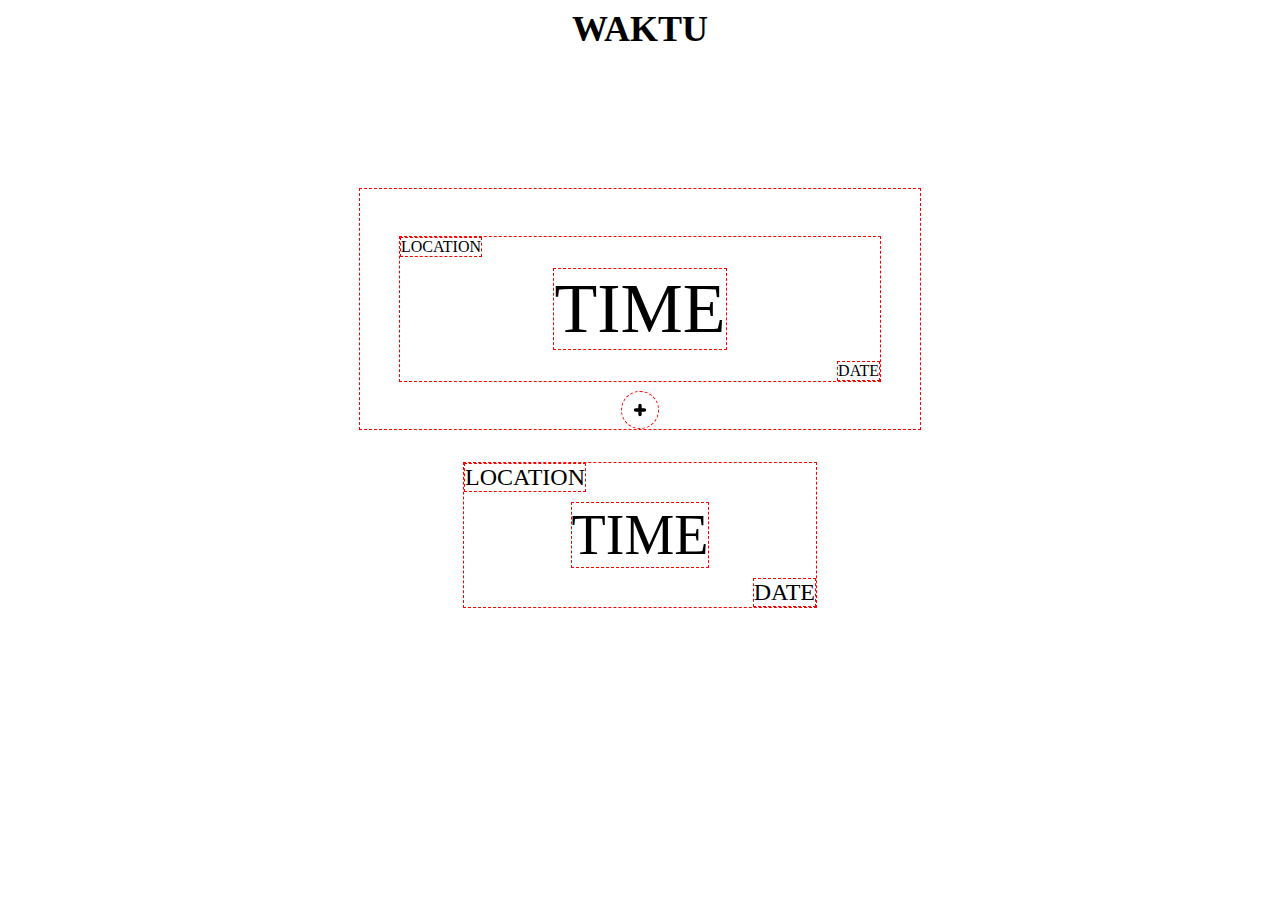
==== html/homepage.html @ 6a83633a "feat: add fecth api" ====
<!DOCTYPE html>
<html lang="en">
  <head>
    <meta charset="UTF-8" />
    <meta http-equiv="X-UA-Compatible" content="IE=edge" />
    <meta name="viewport" content="width=device-width, initial-scale=1.0" />
    <link rel="stylesheet" href="../css/homepage.css" />
    <link
      rel="stylesheet"
      href="https://cdnjs.cloudflare.com/ajax/libs/font-awesome/4.7.0/css/font-awesome.min.css"
    />
  </head>
  <body>
    <h1>WAKTU</h1>
    <div class="timezone-display--main">
      <div class="main-timezone">
        <div class="main-timezone__location">LOCATION</div>
        <div class="main-timezone__time">TIME</div>
        <div class="main-timezone__date">DATE</div>
      </div>
      <div class="search-bar">
        <input
          type="text"
          class="search-bar__input"
          placeholder="enter your country"
          aria-label="search"
        />
        <button class="search-bar__submit">
          <svg
            stroke="currentColor"
            fill="currentColor"
            stroke-width="2"
            viewBox="0 0 16 16"
            height="1em"
            width="1em"
          >
            <path
              fill-rule="evenodd"
              d="M8 3.5a.5.5 0 01.5.5v4a.5.5 0 01-.5.5H4a.5.5 0 010-1h3.5V4a.5.5 0 01.5-.5z"
              clip-rule="evenodd"
            ></path>
            <path
              fill-rule="evenodd"
              d="M7.5 8a.5.5 0 01.5-.5h4a.5.5 0 010 1H8.5V12a.5.5 0 01-1 0V8z"
              clip-rule="evenodd"
            ></path>
          </svg>
        </button>
      </div>
    </div>
    <div class="timezone-display--others">
      <div class="others-timezone">
        <div class="others-timezone__location">LOCATION</div>
        <div class="others-timezone__time">TIME</div>
        <div class="others-timezone__date">DATE</div>
      </div>
    </div>
    <script src="../js/main.js" aria-label="submit search"></script>
  </body>
</html>
---- css/homepage.css ----
body {
  display: flex;
  flex-direction: column;
  align-items: center;
  padding: 0 1em;
}
h1 {
  display: flex;
  font-size: 36px;
  font-weight: 700;
  margin: 0;
  padding: 0;
  justify-content: center;
}
.timezone-display--main {
  display: flex;
  position: relative;
  justify-content: center;
  align-items: center;
  max-width: 35rem;
  width: 100%;
  min-height: 15rem;
  border: 1px dashed red;
  margin-top: 138px;
}
.main-timezone {
  display: flex;
  border: 1px dashed red;
  position: absolute;
  max-width: 30rem;
  width: 100%;
  min-height: 9rem;
  align-items: center;
  justify-content: center;
}

.main-timezone__location {
  border: 1px dashed red;
  font-size: 16px;
  position: absolute;
  top: 0;
  left: 0;
}
.main-timezone__time {
  border: 1px dashed red;
  font-size: 70px;
  position: absolute;
}
.main-timezone__date {
  border: 1px dashed red;
  font-size: 16px;
  position: absolute;
  bottom: 0;
  right: 0;
}
.search-bar {
  --size: 40px;
  position: absolute;
  bottom: 0;
  border: 1px dashed red;
  display: flex;
  padding: 3px;
  height: calc(var(--size) - 10px);
  width: calc(var(--size) - 10px);
  border-radius: 50px;
  transition: width 300ms ease-in-out;
  overflow: hidden;
}
.search-bar__input {
  flex-grow: 1;
  font-size: 16px;
  border: 0;
  padding: 0 10px;
  position: absolute;
  top: 0;
  left: 0;
  bottom: 0;
  opacity: 0;
  cursor: pointer;
  outline: 0;
}

.search-bar__submit {
  font-size: 4em;
  cursor: pointer;
  border: 0;
  background: transparent;
  border-radius: 50%;
  width: calc(var(--size) - 10px);
  height: calc(var(--size) - 10px);
  margin-left: auto;
  transition: background 150ms ease-in-out;
  display: flex;
  justify-content: center;
  align-items: center;
}

.search-bar:focus-within {
  outline: 0;
  width: 200px;
  .search-bar__input {
    opacity: 1;
    width: 150px;
    cursor: initial;
    :focus {
      outline: 0;
    }
  }
  .search-bar__submit {
    background: red;
    color: white;
    :hover,
    :focus {
      outline: 0;
      border: 0;
      text-shadow: 0 0 10px gray;
    }
  }
}

.timezone-display--others {
  display: flex;
  position: relative;
  border: 1px dashed red;
  align-items: center;
  justify-content: center;
  margin-top: 2em;
  max-width: 22em;
  width: 100%;
  min-height: 9em;
}
.others-timezone>div{
  border:1px dashed red;
}

.others-timezone__location {
  position:absolute;
  left:0;
  top:0;
  font-size:1.5em;
}

.others-timezone__date{
  position:absolute;
  right:0;
  bottom:0;
  font-size:1.5em;
}

.others-timezone__time{
  font-size:3.5em;
}
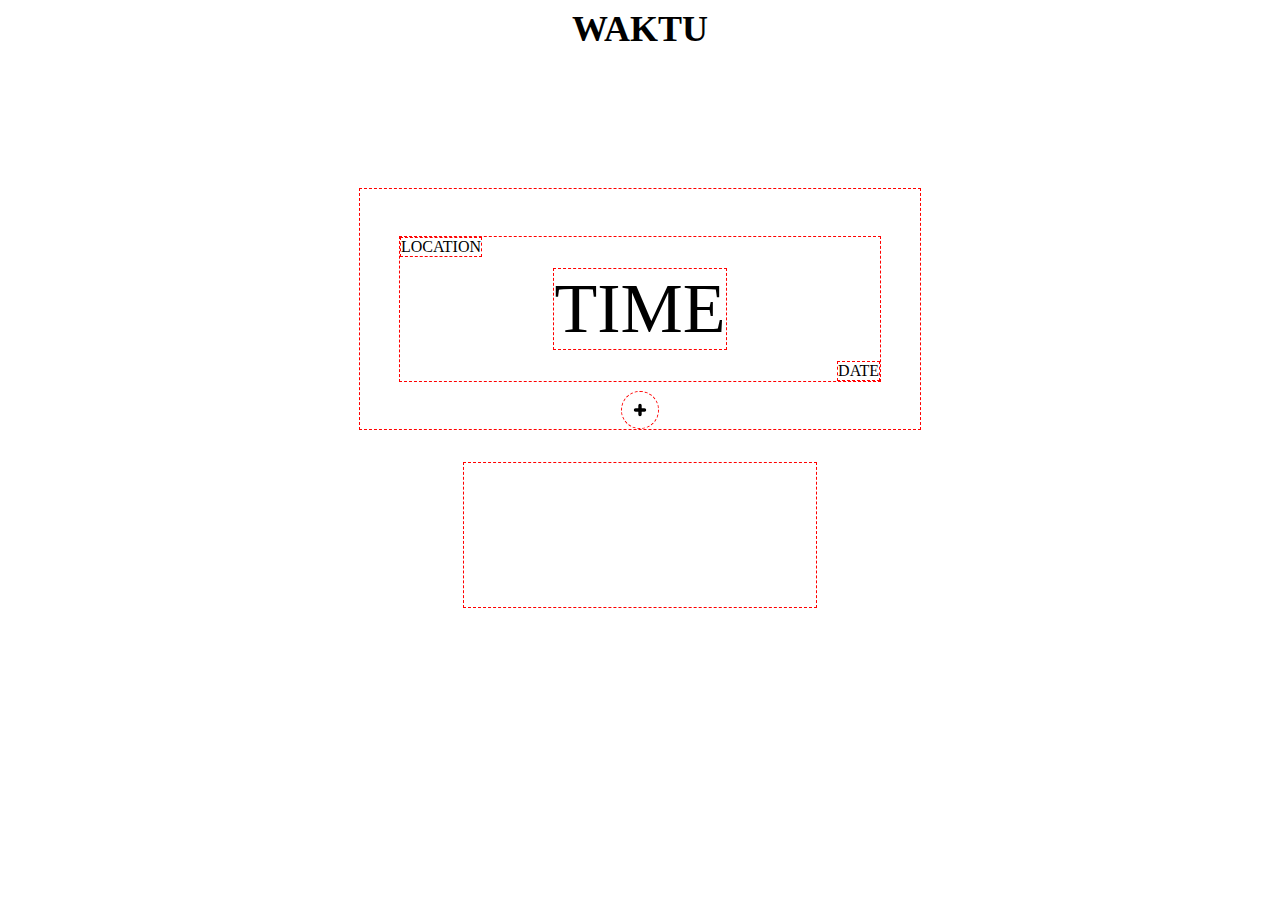
==== commit 2eb463e3: "create a other time zone display using DOM" ====
--- a/html/homepage.html
+++ b/html/homepage.html
@@ -25,7 +25,7 @@
           placeholder="enter your country"
           aria-label="search"
         />
-        <button class="search-bar__submit">
+        <button class="search-bar__button">
           <svg
             stroke="currentColor"
             fill="currentColor"
@@ -49,11 +49,11 @@
       </div>
     </div>
     <div class="timezone-display--others">
-      <div class="others-timezone">
+      <!-- <div class="others-timezone">
         <div class="others-timezone__location">LOCATION</div>
         <div class="others-timezone__time">TIME</div>
         <div class="others-timezone__date">DATE</div>
-      </div>
+      </div> -->
     </div>
     <script src="../js/main.js" aria-label="submit search"></script>
   </body>
--- a/css/homepage.css
+++ b/css/homepage.css
@@ -80,7 +80,7 @@
   outline: 0;
 }
 
-.search-bar__submit {
+.search-bar__button {
   font-size: 4em;
   cursor: pointer;
   border: 0;
@@ -106,7 +106,7 @@
       outline: 0;
     }
   }
-  .search-bar__submit {
+  .search-bar__button {
     background: red;
     color: white;
     :hover,
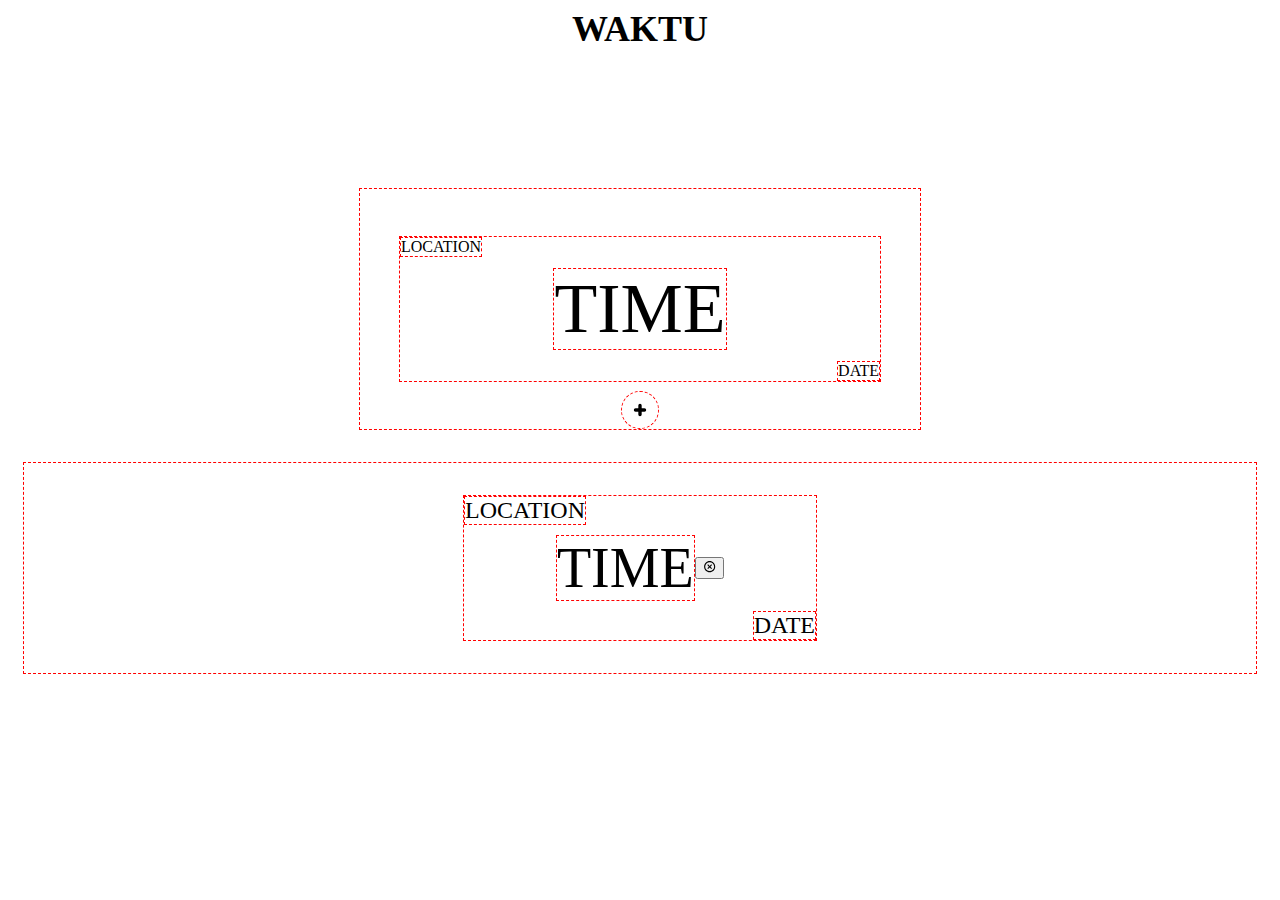
==== commit 290f67ae: "manage the js file" ====
--- a/html/homepage.html
+++ b/html/homepage.html
@@ -49,12 +49,29 @@
       </div>
     </div>
     <div class="timezone-display--others">
-      <!-- <div class="others-timezone">
+      <div class="others-timezone">
         <div class="others-timezone__location">LOCATION</div>
         <div class="others-timezone__time">TIME</div>
         <div class="others-timezone__date">DATE</div>
-      </div> -->
+        <button>
+          <svg
+            stroke="currentColor"
+            fill="currentColor"
+            stroke-width="0"
+            viewBox="0 0 24 24"
+            height="1em"
+            width="1em"
+          >
+            <g>
+              <path fill="none" d="M0 0h24v24H0z"></path>
+              <path
+                d="M12 22C6.477 22 2 17.523 2 12S6.477 2 12 2s10 4.477 10 10-4.477 10-10 10zm0-2a8 8 0 1 0 0-16 8 8 0 0 0 0 16zm0-9.414l2.828-2.829 1.415 1.415L13.414 12l2.829 2.828-1.415 1.415L12 13.414l-2.828 2.829-1.415-1.415L10.586 12 7.757 9.172l1.415-1.415L12 10.586z"
+              ></path>
+            </g>
+          </svg>
+        </button>
+      </div>
     </div>
-    <script src="../js/main.js" aria-label="submit search"></script>
+    <script src="../js/main.js" aria-label="submit search" type="module"></script>
   </body>
 </html>
--- a/css/homepage.css
+++ b/css/homepage.css
@@ -125,28 +125,38 @@
   align-items: center;
   justify-content: center;
   margin-top: 2em;
+  width: 100%;
+}
+
+.others-timezone {
+  display: flex;
+  border: 1px dashed red;
+  align-items: center;
+  justify-content: center;
+  margin: 2em;
   max-width: 22em;
   width: 100%;
+  position: relative;
   min-height: 9em;
 }
-.others-timezone>div{
-  border:1px dashed red;
+.others-timezone > div {
+  border: 1px dashed red;
 }
 
 .others-timezone__location {
-  position:absolute;
-  left:0;
-  top:0;
-  font-size:1.5em;
+  position: absolute;
+  left: 0;
+  top: 0;
+  font-size: 1.5em;
 }
 
-.others-timezone__date{
-  position:absolute;
-  right:0;
-  bottom:0;
-  font-size:1.5em;
+.others-timezone__date {
+  position: absolute;
+  right: 0;
+  bottom: 0;
+  font-size: 1.5em;
 }
 
-.others-timezone__time{
-  font-size:3.5em;
+.others-timezone__time {
+  font-size: 3.5em;
 }
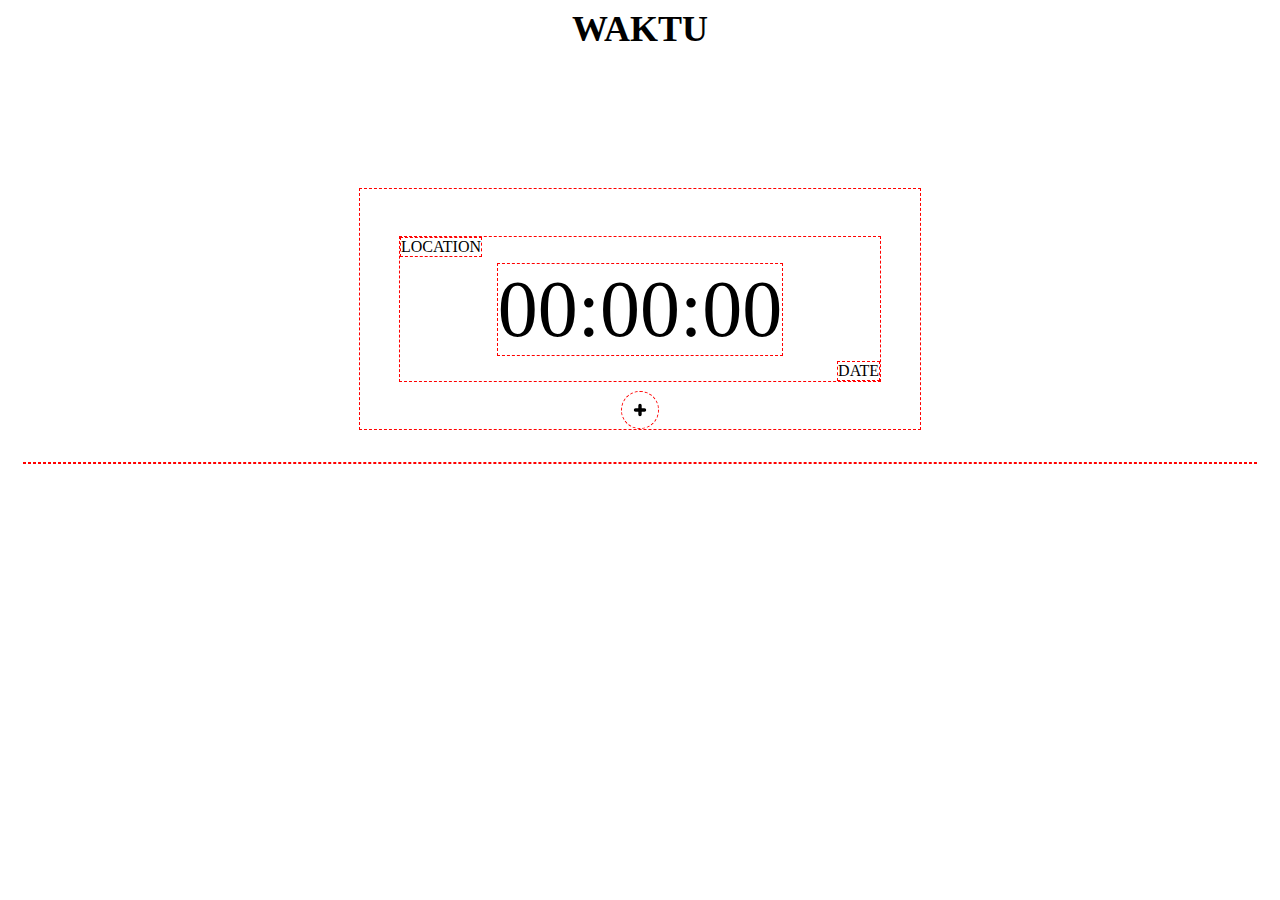
==== commit 4a22d0aa: "update:Make change in of how time display" ====
--- a/html/homepage.html
+++ b/html/homepage.html
@@ -15,7 +15,13 @@
     <div class="timezone-display--main">
       <div class="main-timezone">
         <div class="main-timezone__location">LOCATION</div>
-        <div class="main-timezone__time">TIME</div>
+        <div class="main-timezone__time">
+          <span class="main-timezone__time--hour">00</span>
+          <span>:</span>
+          <span class="main-timezone__time--minute">00</span>
+          <span>:</span>
+          <span class="main-timezone__time--second">00</span>
+        </div>
         <div class="main-timezone__date">DATE</div>
       </div>
       <div class="search-bar">
@@ -49,9 +55,13 @@
       </div>
     </div>
     <div class="timezone-display--others">
-      <div class="others-timezone">
+      <!-- <div class="others-timezone">
         <div class="others-timezone__location">LOCATION</div>
-        <div class="others-timezone__time">TIME</div>
+        <div class="others-timezone__time">
+          <span class="others-timezone__time--hour">00</span>
+          <span>:</span>
+          <span class="others-timezone__time--minute"></span>
+        </div>
         <div class="others-timezone__date">DATE</div>
         <button>
           <svg
@@ -71,7 +81,28 @@
           </svg>
         </button>
       </div>
-    </div>
-    <script src="../js/main.js" aria-label="submit search" type="module"></script>
+    </div> -->
+    <script
+      src="../js/main.js"
+      aria-label="submit search"
+      type="module"
+    ></script>
   </body>
 </html>
+
+<!-- <svg
+  stroke="currentColor"
+  fill="currentColor"
+  stroke-width="0"
+  viewBox="0 0 24 24"
+  height="1em"
+  width="1em"
+  xmlns="http://www.w3.org/2000/svg"
+>
+  <path
+    fill="none"
+    stroke="#000"
+    stroke-width="2"
+    d="M7,7 L17,17 M7,17 L17,7"
+  ></path>
+</svg> -->
--- a/css/homepage.css
+++ b/css/homepage.css
@@ -43,8 +43,9 @@
 }
 .main-timezone__time {
   border: 1px dashed red;
-  font-size: 70px;
+  font-size: 5em;
   position: absolute;
+  display: flex;
 }
 .main-timezone__date {
   border: 1px dashed red;
@@ -120,6 +121,7 @@
 
 .timezone-display--others {
   display: flex;
+  flex-wrap: wrap;
   position: relative;
   border: 1px dashed red;
   align-items: center;
@@ -158,5 +160,13 @@
 }
 
 .others-timezone__time {
+  display: flex;
   font-size: 3.5em;
 }
+
+.cross-icon{
+  position:absolute;
+  top:0;
+  right:0;
+  border:1px dashed red;
+}
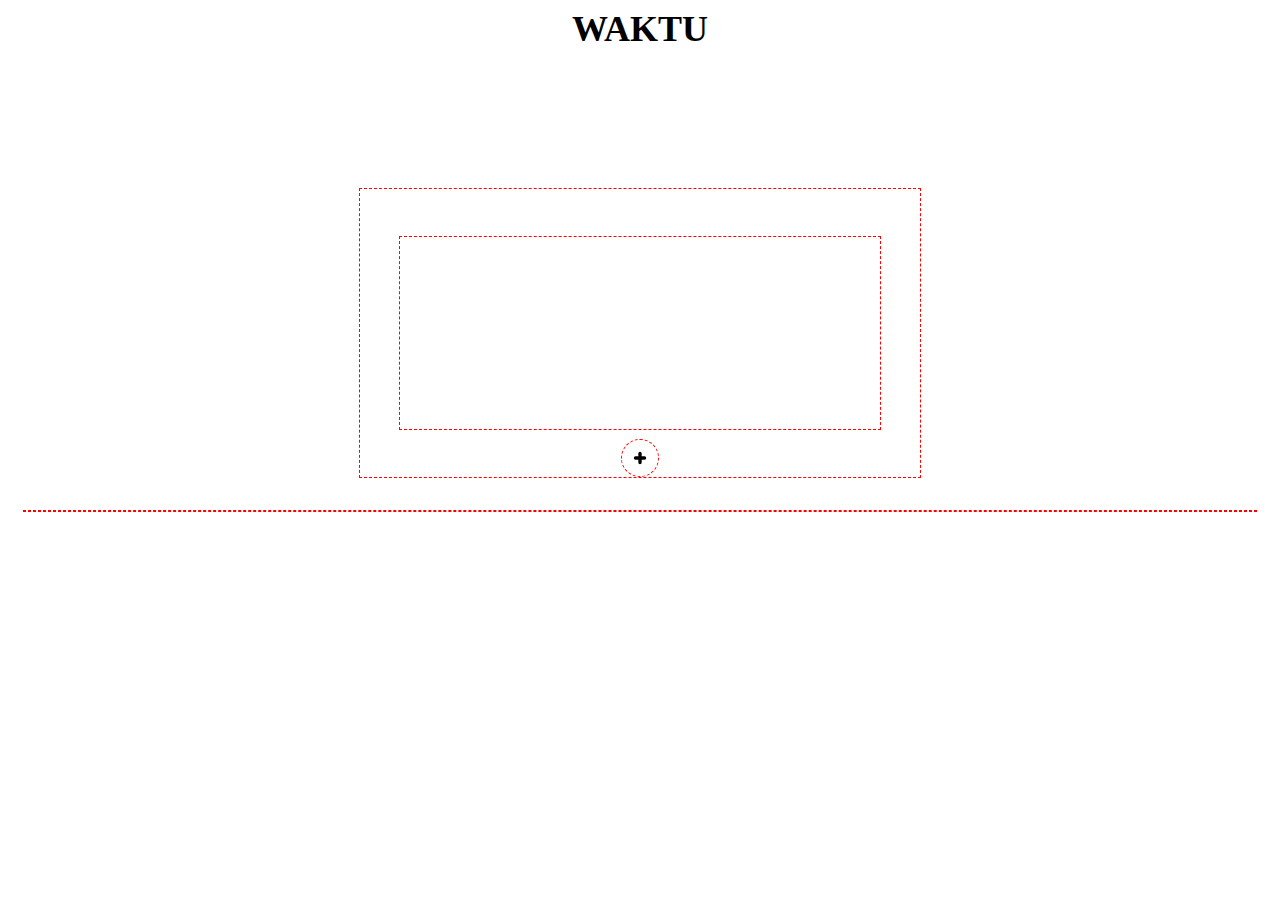
==== commit cb36953c: "update(api):add fetch ip api and add create main timezone js file" ====
--- a/html/homepage.html
+++ b/html/homepage.html
@@ -9,12 +9,17 @@
       rel="stylesheet"
       href="https://cdnjs.cloudflare.com/ajax/libs/font-awesome/4.7.0/css/font-awesome.min.css"
     />
+    <script
+      src="../js/main.js"
+      aria-label="submit search"
+      type="module"
+    ></script>
   </head>
   <body>
     <h1>WAKTU</h1>
     <div class="timezone-display--main">
       <div class="main-timezone">
-        <div class="main-timezone__location">LOCATION</div>
+        <!-- <div class="main-timezone__location">LOCATION</div>
         <div class="main-timezone__time">
           <span class="main-timezone__time--hour">00</span>
           <span>:</span>
@@ -22,7 +27,7 @@
           <span>:</span>
           <span class="main-timezone__time--second">00</span>
         </div>
-        <div class="main-timezone__date">DATE</div>
+        <div class="main-timezone__date">DATE</div> -->
       </div>
       <div class="search-bar">
         <input
@@ -82,11 +87,7 @@
         </button>
       </div>
     </div> -->
-    <script
-      src="../js/main.js"
-      aria-label="submit search"
-      type="module"
-    ></script>
+    
   </body>
 </html>
 
--- a/css/homepage.css
+++ b/css/homepage.css
@@ -19,7 +19,7 @@
   align-items: center;
   max-width: 35rem;
   width: 100%;
-  min-height: 15rem;
+  min-height: 18rem;
   border: 1px dashed red;
   margin-top: 138px;
 }
@@ -29,14 +29,14 @@
   position: absolute;
   max-width: 30rem;
   width: 100%;
-  min-height: 9rem;
+  min-height: 12rem;
   align-items: center;
   justify-content: center;
 }
 
 .main-timezone__location {
   border: 1px dashed red;
-  font-size: 16px;
+  font-size: 2em;
   position: absolute;
   top: 0;
   left: 0;
@@ -49,7 +49,7 @@
 }
 .main-timezone__date {
   border: 1px dashed red;
-  font-size: 16px;
+  font-size: 2em;
   position: absolute;
   bottom: 0;
   right: 0;
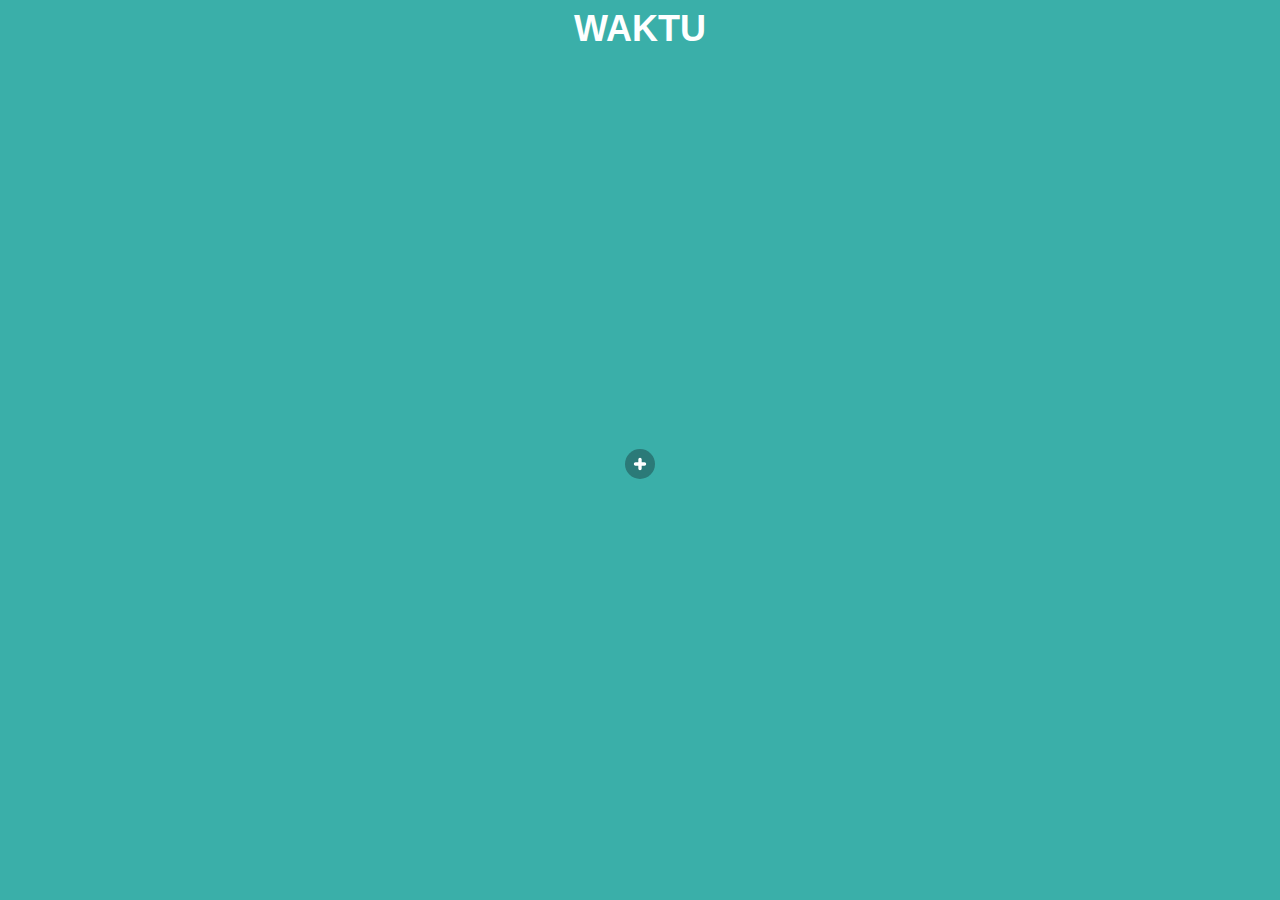
==== commit 868b41ad: "feat:add styling to the webpage" ====
--- a/html/homepage.html
+++ b/html/homepage.html
@@ -18,28 +18,18 @@
   <body>
     <h1>WAKTU</h1>
     <div class="timezone-display--main">
-      <div class="main-timezone">
-        <!-- <div class="main-timezone__location">LOCATION</div>
-        <div class="main-timezone__time">
-          <span class="main-timezone__time--hour">00</span>
-          <span>:</span>
-          <span class="main-timezone__time--minute">00</span>
-          <span>:</span>
-          <span class="main-timezone__time--second">00</span>
-        </div>
-        <div class="main-timezone__date">DATE</div> -->
-      </div>
+      <div class="main-timezone"></div>
       <div class="search-bar">
         <input
           type="text"
           class="search-bar__input"
-          placeholder="enter your country"
+          placeholder="Search capital city"
           aria-label="search"
         />
         <button class="search-bar__button">
           <svg
-            stroke="currentColor"
-            fill="currentColor"
+            stroke="#FEFFFF"
+            fill="#FEFFFF"
             stroke-width="2"
             viewBox="0 0 16 16"
             height="1em"
@@ -59,51 +49,6 @@
         </button>
       </div>
     </div>
-    <div class="timezone-display--others">
-      <!-- <div class="others-timezone">
-        <div class="others-timezone__location">LOCATION</div>
-        <div class="others-timezone__time">
-          <span class="others-timezone__time--hour">00</span>
-          <span>:</span>
-          <span class="others-timezone__time--minute"></span>
-        </div>
-        <div class="others-timezone__date">DATE</div>
-        <button>
-          <svg
-            stroke="currentColor"
-            fill="currentColor"
-            stroke-width="0"
-            viewBox="0 0 24 24"
-            height="1em"
-            width="1em"
-          >
-            <g>
-              <path fill="none" d="M0 0h24v24H0z"></path>
-              <path
-                d="M12 22C6.477 22 2 17.523 2 12S6.477 2 12 2s10 4.477 10 10-4.477 10-10 10zm0-2a8 8 0 1 0 0-16 8 8 0 0 0 0 16zm0-9.414l2.828-2.829 1.415 1.415L13.414 12l2.829 2.828-1.415 1.415L12 13.414l-2.828 2.829-1.415-1.415L10.586 12 7.757 9.172l1.415-1.415L12 10.586z"
-              ></path>
-            </g>
-          </svg>
-        </button>
-      </div>
-    </div> -->
-    
+    <div class="timezone-display--others"></div>
   </body>
 </html>
-
-<!-- <svg
-  stroke="currentColor"
-  fill="currentColor"
-  stroke-width="0"
-  viewBox="0 0 24 24"
-  height="1em"
-  width="1em"
-  xmlns="http://www.w3.org/2000/svg"
->
-  <path
-    fill="none"
-    stroke="#000"
-    stroke-width="2"
-    d="M7,7 L17,17 M7,17 L17,7"
-  ></path>
-</svg> -->
--- a/css/homepage.css
+++ b/css/homepage.css
@@ -3,6 +3,8 @@
   flex-direction: column;
   align-items: center;
   padding: 0 1em;
+  background-color: #3aafa9;
+  font-family: "Roboto", sans-serif;
 }
 h1 {
   display: flex;
@@ -12,6 +14,11 @@
   padding: 0;
   justify-content: center;
 }
+h1,
+.timezone-display--main,
+.timezone-display--others {
+  color: #feffff;
+}
 .timezone-display--main {
   display: flex;
   position: relative;
@@ -20,12 +27,12 @@
   max-width: 35rem;
   width: 100%;
   min-height: 18rem;
-  border: 1px dashed red;
-  margin-top: 138px;
+  /* border: 1px dashed red; */
+  margin-top: 9em;
 }
 .main-timezone {
   display: flex;
-  border: 1px dashed red;
+  /* border: 1px dashed red; */
   position: absolute;
   max-width: 30rem;
   width: 100%;
@@ -35,20 +42,20 @@
 }
 
 .main-timezone__location {
-  border: 1px dashed red;
+  /* border: 1px dashed red; */
   font-size: 2em;
   position: absolute;
   top: 0;
   left: 0;
 }
 .main-timezone__time {
-  border: 1px dashed red;
+  /* border: 1px dashed red; */
   font-size: 5em;
   position: absolute;
   display: flex;
 }
 .main-timezone__date {
-  border: 1px dashed red;
+  /* border: 1px dashed red; */
   font-size: 2em;
   position: absolute;
   bottom: 0;
@@ -58,7 +65,7 @@
   --size: 40px;
   position: absolute;
   bottom: 0;
-  border: 1px dashed red;
+  /* border: 1px dashed red; */
   display: flex;
   padding: 3px;
   height: calc(var(--size) - 10px);
@@ -85,7 +92,7 @@
   font-size: 4em;
   cursor: pointer;
   border: 0;
-  background: transparent;
+  background:#2B7A78;
   border-radius: 50%;
   width: calc(var(--size) - 10px);
   height: calc(var(--size) - 10px);
@@ -96,20 +103,27 @@
   align-items: center;
 }
 
+
 .search-bar:focus-within {
   outline: 0;
   width: 200px;
+  border: 1px solid #2B7A78;
+  ::placeholder{
+    color: #feffff;
+  }
   .search-bar__input {
-    opacity: 1;
+    color: #feffff;
+    opacity: 2;
     width: 150px;
     cursor: initial;
+    background-color:#3AAFA9;
     :focus {
       outline: 0;
     }
   }
   .search-bar__button {
-    background: red;
-    color: white;
+    background-color: #2B7A78;
+    color: #feffff;
     :hover,
     :focus {
       outline: 0;
@@ -118,12 +132,11 @@
     }
   }
 }
-
 .timezone-display--others {
   display: flex;
   flex-wrap: wrap;
   position: relative;
-  border: 1px dashed red;
+  /* border: 1px dashed red; */
   align-items: center;
   justify-content: center;
   margin-top: 2em;
@@ -132,7 +145,7 @@
 
 .others-timezone {
   display: flex;
-  border: 1px dashed red;
+  /* border: 1px dashed red; */
   align-items: center;
   justify-content: center;
   margin: 2em;
@@ -140,12 +153,16 @@
   width: 100%;
   position: relative;
   min-height: 9em;
+  border-radius: 5px;
+  background: #2b7a78;
+  box-shadow: 0px 4px 4px 0px rgba(0, 0, 0, 0.25);
 }
 .others-timezone > div {
-  border: 1px dashed red;
+  /* border: 1px dashed red; */
 }
 
 .others-timezone__location {
+  padding-left: 0.2em;
   position: absolute;
   left: 0;
   top: 0;
@@ -164,9 +181,9 @@
   font-size: 3.5em;
 }
 
-.cross-icon{
-  position:absolute;
-  top:0;
-  right:0;
-  border:1px dashed red;
+.cross-icon {
+  position: absolute;
+  top: 0;
+  right: 0;
+  cursor: pointer;
 }
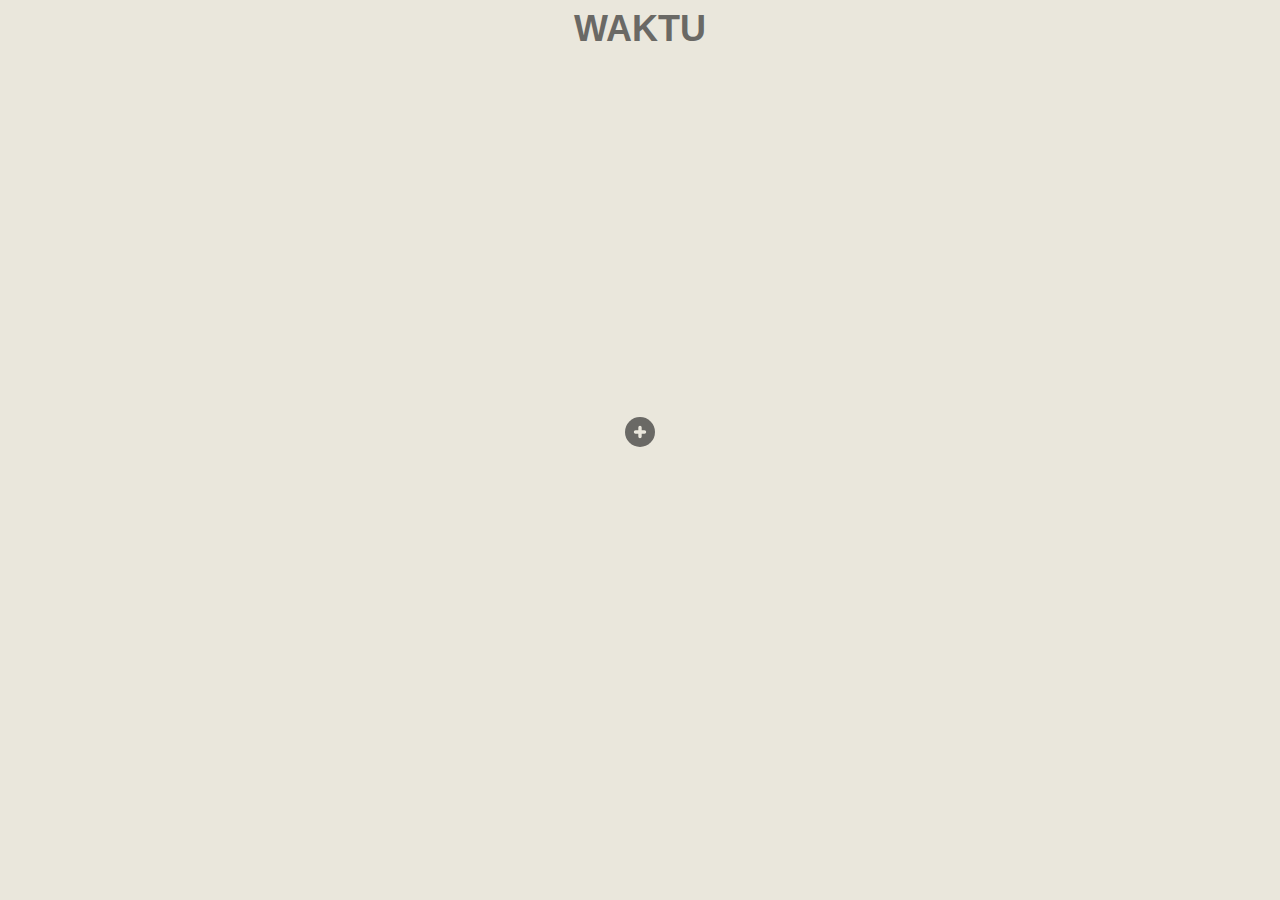
==== commit 4a87a288: "design:change the style" ====
--- a/html/homepage.html
+++ b/html/homepage.html
@@ -28,8 +28,8 @@
         />
         <button class="search-bar__button">
           <svg
-            stroke="#FEFFFF"
-            fill="#FEFFFF"
+            stroke="#EAE7DC"
+            fill="#EAE7DC"
             stroke-width="2"
             viewBox="0 0 16 16"
             height="1em"
--- a/css/homepage.css
+++ b/css/homepage.css
@@ -3,7 +3,7 @@
   flex-direction: column;
   align-items: center;
   padding: 0 1em;
-  background-color: #3aafa9;
+  background-color: #EAE7DC;
   font-family: "Roboto", sans-serif;
 }
 h1 {
@@ -17,7 +17,7 @@
 h1,
 .timezone-display--main,
 .timezone-display--others {
-  color: #feffff;
+  color: #6A6965;
 }
 .timezone-display--main {
   display: flex;
@@ -27,12 +27,10 @@
   max-width: 35rem;
   width: 100%;
   min-height: 18rem;
-  /* border: 1px dashed red; */
-  margin-top: 9em;
+  margin-top: 7em;
 }
 .main-timezone {
   display: flex;
-  /* border: 1px dashed red; */
   position: absolute;
   max-width: 30rem;
   width: 100%;
@@ -42,20 +40,17 @@
 }
 
 .main-timezone__location {
-  /* border: 1px dashed red; */
   font-size: 2em;
   position: absolute;
   top: 0;
   left: 0;
 }
 .main-timezone__time {
-  /* border: 1px dashed red; */
   font-size: 5em;
   position: absolute;
   display: flex;
 }
 .main-timezone__date {
-  /* border: 1px dashed red; */
   font-size: 2em;
   position: absolute;
   bottom: 0;
@@ -65,7 +60,6 @@
   --size: 40px;
   position: absolute;
   bottom: 0;
-  /* border: 1px dashed red; */
   display: flex;
   padding: 3px;
   height: calc(var(--size) - 10px);
@@ -92,7 +86,7 @@
   font-size: 4em;
   cursor: pointer;
   border: 0;
-  background:#2B7A78;
+  background:#6A6965;
   border-radius: 50%;
   width: calc(var(--size) - 10px);
   height: calc(var(--size) - 10px);
@@ -107,23 +101,23 @@
 .search-bar:focus-within {
   outline: 0;
   width: 200px;
-  border: 1px solid #2B7A78;
+  border: 1px solid #6A6965;
   ::placeholder{
-    color: #feffff;
+    color: #6A6965;
   }
   .search-bar__input {
-    color: #feffff;
+    color: #6A6965;
     opacity: 2;
     width: 150px;
     cursor: initial;
-    background-color:#3AAFA9;
+    background-color:#EAE7DC;
     :focus {
       outline: 0;
     }
   }
   .search-bar__button {
-    background-color: #2B7A78;
-    color: #feffff;
+    background-color: #6A6965;
+    color: #EAE7DC;
     :hover,
     :focus {
       outline: 0;
@@ -136,7 +130,6 @@
   display: flex;
   flex-wrap: wrap;
   position: relative;
-  /* border: 1px dashed red; */
   align-items: center;
   justify-content: center;
   margin-top: 2em;
@@ -145,7 +138,6 @@
 
 .others-timezone {
   display: flex;
-  /* border: 1px dashed red; */
   align-items: center;
   justify-content: center;
   margin: 2em;
@@ -154,12 +146,10 @@
   position: relative;
   min-height: 9em;
   border-radius: 5px;
-  background: #2b7a78;
+  background: #F3EFEF;
   box-shadow: 0px 4px 4px 0px rgba(0, 0, 0, 0.25);
 }
-.others-timezone > div {
-  /* border: 1px dashed red; */
-}
+
 
 .others-timezone__location {
   padding-left: 0.2em;
